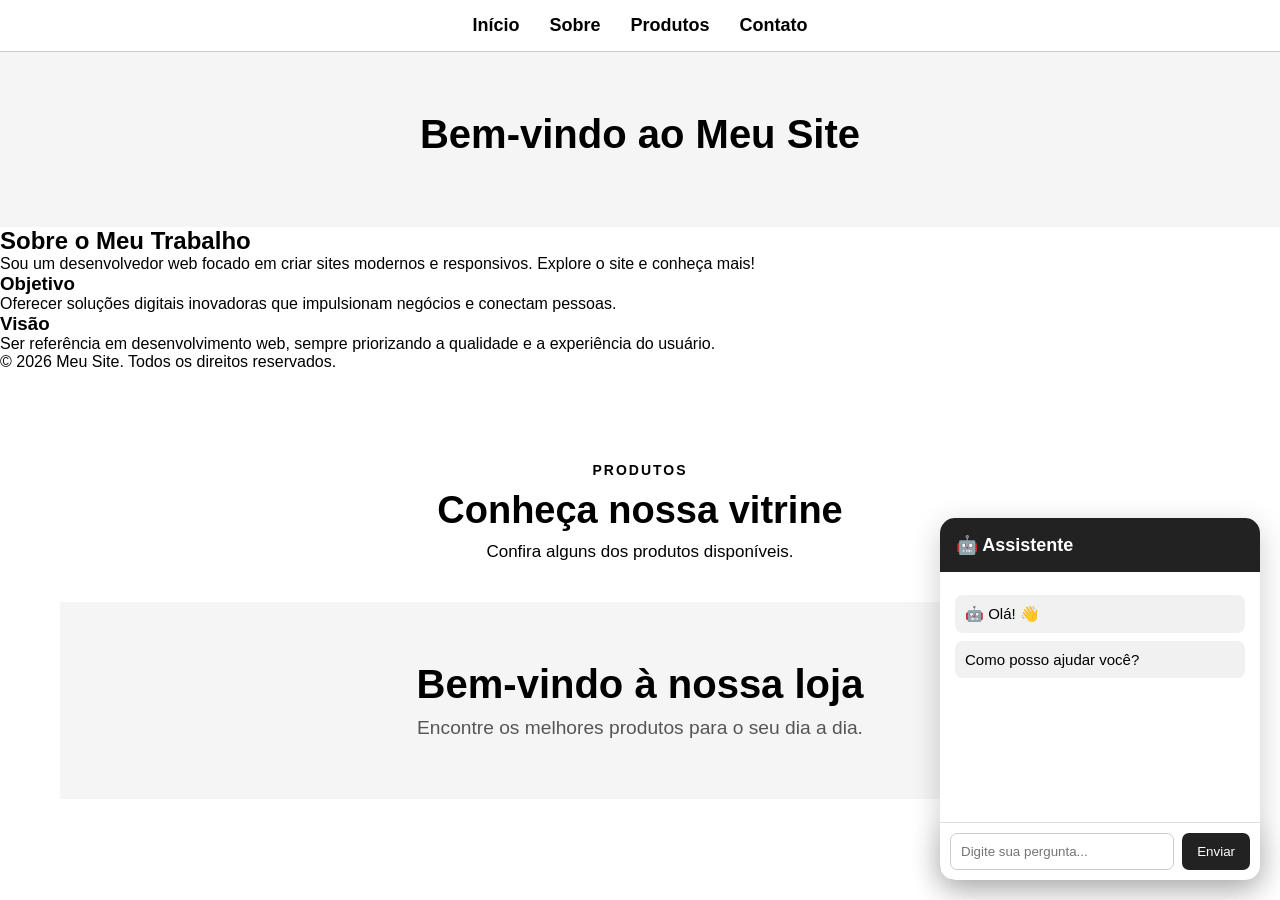
==== index.html @ c1248121 "Rename index (5).html to index.html" ====
<!DOCTYPE html>
<html lang="pt-BR">
<head>
    <meta charset="UTF-8">
    <meta name="viewport" content="width=device-width, initial-scale=1.0">
    <title>Produtos</title>
    <link rel="stylesheet" href="style.css">
</head>
<body>
    <nav>
        <ul>
            <li><a href="index.html">Início</a></li>
            <li><a href="sobre.html">Sobre</a></li>
            <li><a href="produtos.html">Produtos</a></li>
            <li><a href="contato.html">Contato</a></li>
        </ul>
    </nav>

    </div>
</body>
</html>
</body>
    <html></html>

    <div class="hero">
        <h1>Bem-vindo ao Meu Site</h1>
    </div>

    <div class="container">
        <h2>Sobre o Meu Trabalho</h2>
        <p>Sou um desenvolvedor web focado em criar sites modernos e responsivos. Explore o site e conheça mais!</p>
        <div class="sobre">
            <div class="sobre-texto">
                <h3>Objetivo</h3>
                <p>Oferecer soluções digitais inovadoras que impulsionam negócios e conectam pessoas.</p>
            </div>
            <div class="sobre-texto">
                <h3>Visão</h3>
                <p>Ser referência em desenvolvimento web, sempre priorizando a qualidade e a experiência do usuário.</p>
            </div>
        </div>
    </div>

    <footer>
        &copy; 2026 Meu Site. Todos os direitos reservados.
    </footer>
</body><div class="chatbot">
    <div class="chatbot-titulo">
        🤖 Assistente
    </div>

    <div class="chatbot-mensagem">
        Olá! 👋 Como posso ajudar?
    </div>

    <button onclick="responder()">
        Quero saber mais
    </button>
</div>

<script>
function responder() {
    alert("Olá! Seja bem-vindo ao meu site. Como posso ajudar você?");
}

if (pergunta.includes("oi") || pergunta.includes("olá")) {
    resposta = "Olá! 👋 Seja bem-vindo ao meu site! Como posso ajudar?";
}
else if (pergunta.includes("produto")) {
    resposta = "Você pode encontrar nossos produtos na vitrine. 🛍️";
}
else if (pergunta.includes("preço") || pergunta.includes("preco")) {
    resposta = "Os preços estão disponíveis na vitrine de produtos.";
}
else if (pergunta.includes("comprar")) {
    resposta = "Escolha um produto na vitrine e clique no botão de compra.";
}
else if (pergunta.includes("whatsapp") || pergunta.includes("zap")) {
    resposta = "Você pode falar conosco pelo WhatsApp através do botão de contato.";
}
else if (pergunta.includes("contato")) {
    resposta = "Acesse a página Contato para falar conosco.";
}
else {
    resposta = "Desculpe, ainda não entendi. Pode reformular sua pergunta?";
}
</script>

</html>

<!-- CHATBOT -->

<div class="chatbot">

    <div class="chatbot-cabecalho">
        🤖 Assistente
    </div>

    <div id="chatbot-mensagens" class="chatbot-mensagens">

        <p>
            🤖 Olá! 👋
        </p>

        <p>
            Como posso ajudar você?
        </p>

    </div>

    <div class="chatbot-area">

        <input
            type="text"
            id="chatbot-input"
            placeholder="Digite sua pergunta..."
        >

        <button onclick="responderChat()">
            Enviar
        </button>

    </div>

</div>


<script>

function responderChat() {

    const input = document.getElementById("chatbot-input");

    const mensagens =
        document.getElementById("chatbot-mensagens");

    const pergunta =
        input.value.toLowerCase().trim();

    if (pergunta === "") {
        return;
    }


    /* MOSTRA A PERGUNTA */

    mensagens.innerHTML +=
        "<p><strong>Você:</strong> " +
        input.value +
        "</p>";


    /* RESPOSTAS DO ROBÔ */

    let resposta;


    if (
        pergunta.includes("oi") ||
        pergunta.includes("olá") ||
        pergunta.includes("ola")
    ) {

        resposta =
            "Olá! 👋 Seja bem-vindo ao meu site! Como posso ajudar?";

    }

    else if (
        pergunta.includes("produto") ||
        pergunta.includes("produtos") ||
        pergunta.includes("vitrine")
    ) {

        resposta =
            "🛍️ Você pode encontrar nossos produtos na vitrine do site.";

    }

    else if (
        pergunta.includes("preço") ||
        pergunta.includes("preco") ||
        pergunta.includes("valor")
    ) {

        resposta =
            "💰 Os preços estão disponíveis na vitrine de produtos.";

    }

    else if (
        pergunta.includes("comprar") ||
        pergunta.includes("compra")
    ) {

        resposta =
            "🛒 Escolha um produto na vitrine e clique no botão de compra.";

    }

    else if (
        pergunta.includes("whatsapp") ||
        pergunta.includes("zap")
    ) {

        resposta =
            "📱 Você pode falar conosco pelo WhatsApp através do botão de contato.";

    }

    else if (
        pergunta.includes("contato") ||
        pergunta.includes("falar")
    ) {

        resposta =
            "📩 Acesse a página Contato para falar conosco.";

    }

    else if (
        pergunta.includes("obrigado") ||
        pergunta.includes("obrigada")
    ) {

        resposta =
            "😊 Por nada! Estou aqui para ajudar.";

    }

    else {

        resposta =
            "🤖 Ainda não entendi. Tente perguntar sobre produtos, preços, compras ou contato.";

    }


    /* MOSTRA A RESPOSTA */

    mensagens.innerHTML +=
        "<p><strong>🤖 Assistente:</strong> " +
        resposta +
        "</p>";


    /* LIMPA O CAMPO */

    input.value = "";

}

</script>
</main>
<!-- VITRINE DE PRODUTOS -->

<section class="vitrine">

    <div class="vitrine-titulo">

        <span>PRODUTOS</span>

        <h2>Conheça nossa vitrine</h2>

        <p>
            Confira alguns dos produtos disponíveis.
        </p>

    
    </div>

<section class="hero">
    <h1>Bem-vindo à nossa loja</h1>
    <p>Encontre os melhores produtos para o seu dia a dia.</p>
</section>
---- style.css ----
/* =========================
   PÁGINA DE CONTATO
========================= */

.contato {
    max-width: 1100px;
    margin: 60px auto;
    padding: 20px;
}

.contato-texto {
    text-align: center;
    margin-bottom: 40px;
}

.contato-texto span {
    font-size: 14px;
    font-weight: bold;
    letter-spacing: 2px;
}

.contato-texto h1 {
    font-size: 42px;
    margin: 10px 0;
}

.contato-texto p {
    font-size: 18px;
    max-width: 650px;
    margin: auto;
}


/* CAIXA DO FORMULÁRIO */

.contato-caixa {
    max-width: 650px;
    margin: auto;
    padding: 35px;
    background-color: white;
    border-radius: 16px;
    box-shadow: 0 8px 30px rgba(0, 0, 0, 0.12);
}


/* CAMPOS */

.contato-caixa form {
    display: flex;
    flex-direction: column;
}

.contato-caixa label {
    margin-bottom: 8px;
    font-weight: bold;
}

.contato-caixa input,
.contato-caixa textarea {
    width: 100%;
    padding: 14px;
    margin-bottom: 20px;
    border: 1px solid #ccc;
    border-radius: 8px;
    font-size: 16px;
    font-family: Arial, sans-serif;
    box-sizing: border-box;
}

.contato-caixa textarea {
    resize: vertical;
}


/* EFEITO AO CLICAR NO CAMPO */

.contato-caixa input:focus,
.contato-caixa textarea:focus {
    outline: none;
    border-color: #333;
}


/* BOTÃO */

.contato-caixa button {
    padding: 15px;
    border: none;
    border-radius: 8px;
    background-color: #222;
    color: white;
    font-size: 17px;
    font-weight: bold;
    cursor: pointer;
}

.contato-caixa button:hover {
    background-color: #444;
}


/* CELULAR */

@media (max-width: 768px) {

    .contato {
        margin: 30px auto;
        padding: 15px;
    }

    .contato-texto h1 {
        font-size: 32px;
    }

    .contato-texto p {
        font-size: 16px;
    }

    .contato-caixa {
        padding: 20px;
    }

}
.botao-enviar {
    width: 100%;
    padding: 15px;
    background-color: #222;
    color: white;
    border: none;
    border-radius: 8px;
    font-size: 17px;
    font-weight: bold;
    cursor: pointer;
    transition: 0.3s;
}

.botao-enviar:hover {
    background-color: #444;
    transform: translateY(-2px);
}
.botao-whatsapp {
    display: block;
    width: fit-content;
    margin: 25px auto;
    padding: 14px 25px;
    background-color: #25D366;
    color: white;
    text-decoration: none;
    font-size: 17px;
    font-weight: bold;
    border-radius: 8px;
    transition: 0.3s;
}

.botao-whatsapp:hover {
    transform: scale(1.05);
}
/* =========================
   CHATBOT
========================= */

.chatbot {
    position: fixed;
    right: 20px;
    bottom: 20px;
    width: 320px;
    background: white;
    border-radius: 15px;
    box-shadow: 0 8px 30px rgba(0, 0, 0, 0.2);
    overflow: hidden;
    z-index: 9999;
}

.chatbot-cabecalho {
    background: #222;
    color: white;
    padding: 16px;
    font-size: 18px;
    font-weight: bold;
}

.chatbot-mensagens {
    height: 250px;
    padding: 15px;
    overflow-y: auto;
    font-size: 15px;
}

.chatbot-mensagens p {
    background: #f1f1f1;
    padding: 10px;
    border-radius: 8px;
    margin: 8px 0;
}

.chatbot-area {
    display: flex;
    padding: 10px;
    gap: 8px;
    border-top: 1px solid #ddd;
}

.chatbot-area input {
    flex: 1;
    padding: 10px;
    border: 1px solid #ccc;
    border-radius: 7px;
    outline: none;
}

.chatbot-area button {
    padding: 10px 15px;
    border: none;
    border-radius: 7px;
    background: #222;
    color: white;
    cursor: pointer;
}

.chatbot-area button:hover {
    background: #444;
}


/* CELULAR */

@media (max-width: 600px) {

    .chatbot {
        width: calc(100% - 30px);
        right: 15px;
        bottom: 15px;
    }

}
/* =========================
   VITRINE DE PRODUTOS
========================= */

.vitrine {
    max-width: 1200px;
    margin: 70px auto;
    padding: 20px;
}

.vitrine-titulo {
    text-align: center;
    margin-bottom: 40px;
}

.vitrine-titulo span {
    font-size: 14px;
    font-weight: bold;
    letter-spacing: 2px;
}

.vitrine-titulo h2 {
    font-size: 38px;
    margin: 10px 0;
}

.vitrine-titulo p {
    font-size: 17px;
}


/* PRODUTOS LADO A LADO */

.produtos {
    display: flex;
    justify-content: center;
    gap: 25px;
    flex-wrap: wrap;
}


/* CARD DO PRODUTO */

.produto {
    width: 260px;
    background-color: white;
    padding: 20px;
    border-radius: 15px;
    text-align: center;
    box-shadow: 0 5px 20px rgba(0, 0, 0, 0.12);
    transition: 0.3s;
}

.produto:hover {
    transform: translateY(-5px);
}


/* IMAGEM */

.produto img {
    width: 100%;
    height: 230px;
    object-fit: cover;
    border-radius: 10px;
}


/* NOME */

.produto h3 {
    font-size: 21px;
    margin: 15px 0 8px;
}


/* DESCRIÇÃO */

.produto p {
    font-size: 15px;
    margin-bottom: 15px;
}


/* PREÇO */

.produto strong {
    display: block;
    font-size: 23px;
    margin-bottom: 18px;
}


/* BOTÃO */

.produto a {
    display: block;
    padding: 12px;
    background-color: #222;
    color: white;
    text-decoration: none;
    border-radius: 8px;
    font-weight: bold;
}

.produto a:hover {
    background-color: #444;
}


/* CELULAR */

@media (max-width: 768px) {

    .vitrine {
        margin: 40px auto;
        padding: 15px;
    }

    .vitrine-titulo h2 {
        font-size: 30px;
    }

    .produto {
        width: 100%;
        max-width: 320px;
    }

}
<link rel="stylesheet" href="style.css?v=1.0">
body {
    font-family: Arial, sans-serif;
    padding: 20px;
}

h1 {
    font-size: 2em;
}

p {
    font-size: 1em;
}

/* Media query para telas menores que 600px */
@media (max-width: 600px) {
    h1 {
        font-size: 1.5em;
    }

    p {
        font-size: 0.9em;
    }
}
body {
    font-family: Arial, sans-serif;
    margin: 0;
    padding: 0;
}

nav {
    background-color: #ffffff;
    border-bottom: 1px solid #ccc;
    padding: 15px;
}

nav ul {
    list-style: none;
    display: flex;
    justify-content: center;
    gap: 30px;
    padding: 0;
    margin: 0;
}

nav ul li a {
    text-decoration: none;
    color: #000;
    font-weight: bold;
}

.product-grid {
    display: grid;
    grid-template-columns: repeat(3, 1fr);
    gap: 20px;
    padding: 20px;
}

.product-item {
    background-color: #f8f8f8;
    padding: 20px;
    border: 1px solid #ddd;
    text-align: center;
}

@media (max-width: 800px) {
    .product-grid {
        grid-template-columns: repeat(2, 1fr);
    }
}

@media (max-width: 500px) {
    .product-grid {
        grid-template-columns: 1fr;
    }
}
body {
    font-family: Arial, sans-serif;
    margin: 0;
    padding: 0;
}

nav {
    background-color: #ffffff;
    border-bottom: 1px solid #ccc;
    padding: 15px;
}

nav ul {
    list-style: none;
    display: flex;
    justify-content: center;
    gap: 30px;
    padding: 0;
    margin: 0;
}

nav ul li a {
    text-decoration: none;
    color: #000;
    font-weight: bold;
}

.product-grid {
    display: grid;
    grid-template-columns: repeat(3, 1fr);
    gap: 20px;
    padding: 20px;
}

.product-item {
    background-color: #f8f8f8;
    padding: 15px;
    border: 1px solid #ddd;
    text-align: center;
    border-radius: 8px;
    transition: transform 0.2s;
}

.product-item img {
    width: 100%;
    border-radius: 8px;
}

.product-item h3 {
    margin: 10px 0 5px 0;
}

.product-item .price {
    color: #e63946;
    font-size: 1.2em;
    margin: 5px 0;
}

.product-item button {
    background-color: #007BFF;
    color: white;
    border: none;
    padding: 10px 15px;
    border-radius: 5px;
    cursor: pointer;
    transition: background-color 0.2s;
}

.product-item button:hover {
    background-color: #0056b3;
}

@media (max-width: 800px) {
    .product-grid {
        grid-template-columns: repeat(2, 1fr);
    }
}

@media (max-width: 500px) {
    .product-grid {
        grid-template-columns: 1fr;
    }
}
.hero {
    background-color: #f5f5f5;
    padding: 60px 20px;
    text-align: center;
}

.hero h1 {
    font-size: 2.5em;
    margin-bottom: 10px;
}

.hero p {
    font-size: 1.2em;
    color: #555;
}
/* Configuração geral */
* {
    box-sizing: border-box;
    margin: 0;
    padding: 0;
}

body {
    font-family: Arial, sans-serif;
    width: 100%;
    overflow-x: hidden;
}

/* Menu */
nav {
    display: flex;
    justify-content: center;
    align-items: center;
    gap: 20px;
    padding: 15px;
    flex-wrap: wrap;
}

nav a {
    text-decoration: none;
    font-size: 18px;
}

/* Conteúdo */
main {
    width: 100%;
    max-width: 1200px;
    margin: auto;
    padding: 20px;
}

/* Imagens */
img {
    max-width: 100%;
    height: auto;
}

/* Produtos */
.produtos {
    display: grid;
    grid-template-columns: repeat(3, 1fr);
    gap: 20px;
}

.produto {
    width: 100%;
    padding: 15px;
    border-radius: 10px;
    text-align: center;
}

.produto img {
    width: 100%;
    max-height: 300px;
    object-fit: contain;
}

/* Celular */
@media (max-width: 768px) {

    nav {
        flex-direction: column;
        gap: 10px;
    }

    nav a {
        font-size: 16px;
    }

    main {
        padding: 15px;
    }

    .produtos {
        grid-template-columns: 1fr;
    }

    .produto {
        width: 100%;
    }

    h1 {
        font-size: 28px;
        text-align: center;
    }

    h2 {
        font-size: 23px;
    }

    p {
        font-size: 16px;
        line-height: 1.5;
    }

    button {
        width: 100%;
        padding: 12px;
        font-size: 17px;
    }
}
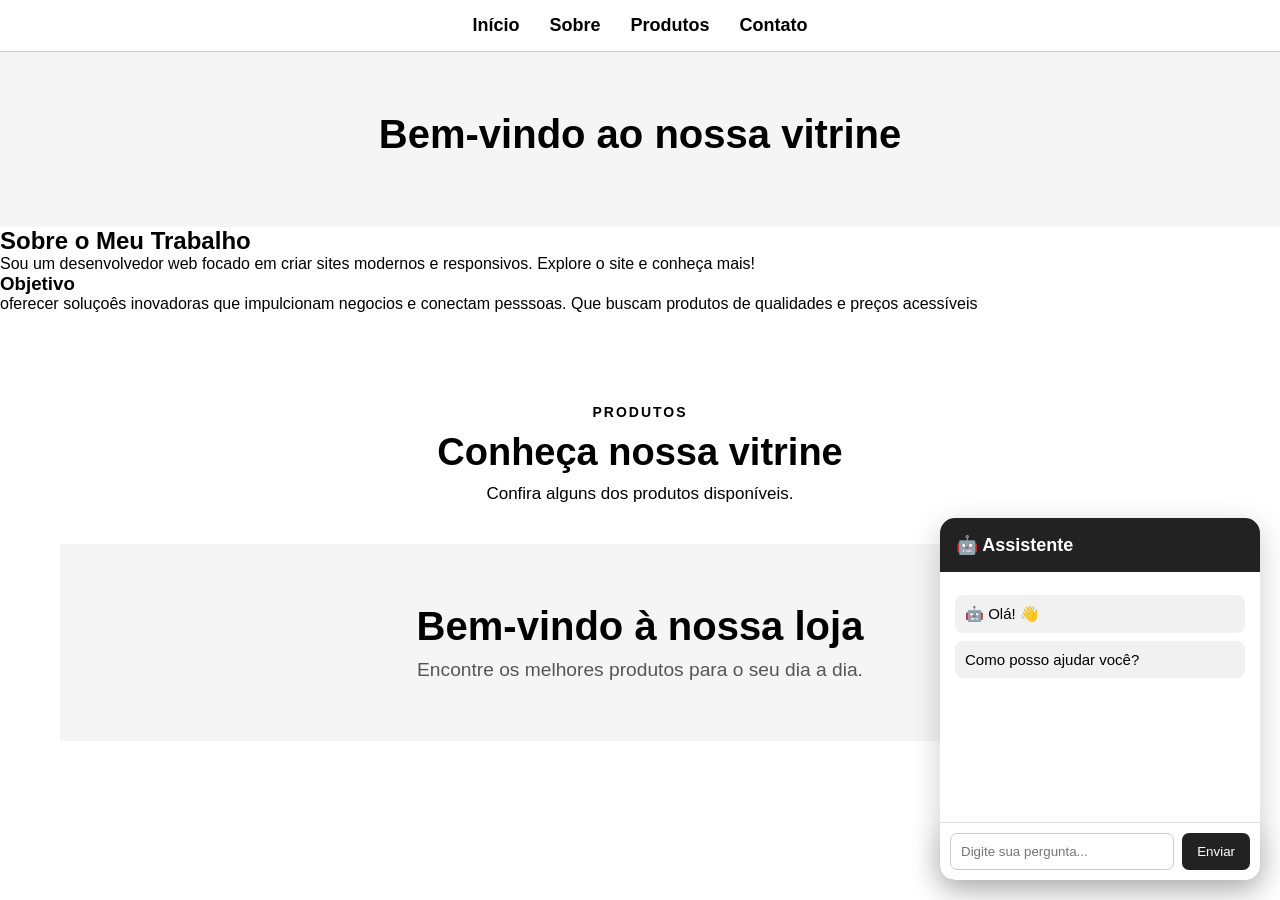
==== commit c3b2ac83: "Add files via upload" ====
--- a/index.html
+++ b/index.html
@@ -23,7 +23,7 @@
     <html></html>
 
     <div class="hero">
-        <h1>Bem-vindo ao Meu Site</h1>
+        <h1>Bem-vindo ao nossa vitrine</h1>
     </div>
 
     <div class="container">
@@ -32,17 +32,12 @@
         <div class="sobre">
             <div class="sobre-texto">
                 <h3>Objetivo</h3>
-                <p>Oferecer soluções digitais inovadoras que impulsionam negócios e conectam pessoas.</p>
-            </div>
-            <div class="sobre-texto">
-                <h3>Visão</h3>
-                <p>Ser referência em desenvolvimento web, sempre priorizando a qualidade e a experiência do usuário.</p>
+                oferecer soluçoês inovadoras que impulcionam negocios e conectam
+                pesssoas. Que buscam produtos de qualidades e preços acessíveis 
             </div>
         </div>
     </div>
 
-    <footer>
-        &copy; 2026 Meu Site. Todos os direitos reservados.
     </footer>
 </body><div class="chatbot">
     <div class="chatbot-titulo">
@@ -273,3 +268,4 @@
     <h1>Bem-vindo à nossa loja</h1>
     <p>Encontre os melhores produtos para o seu dia a dia.</p>
 </section>
+<meta name="viewport" content="width=device-width, initial-scale=1.0">
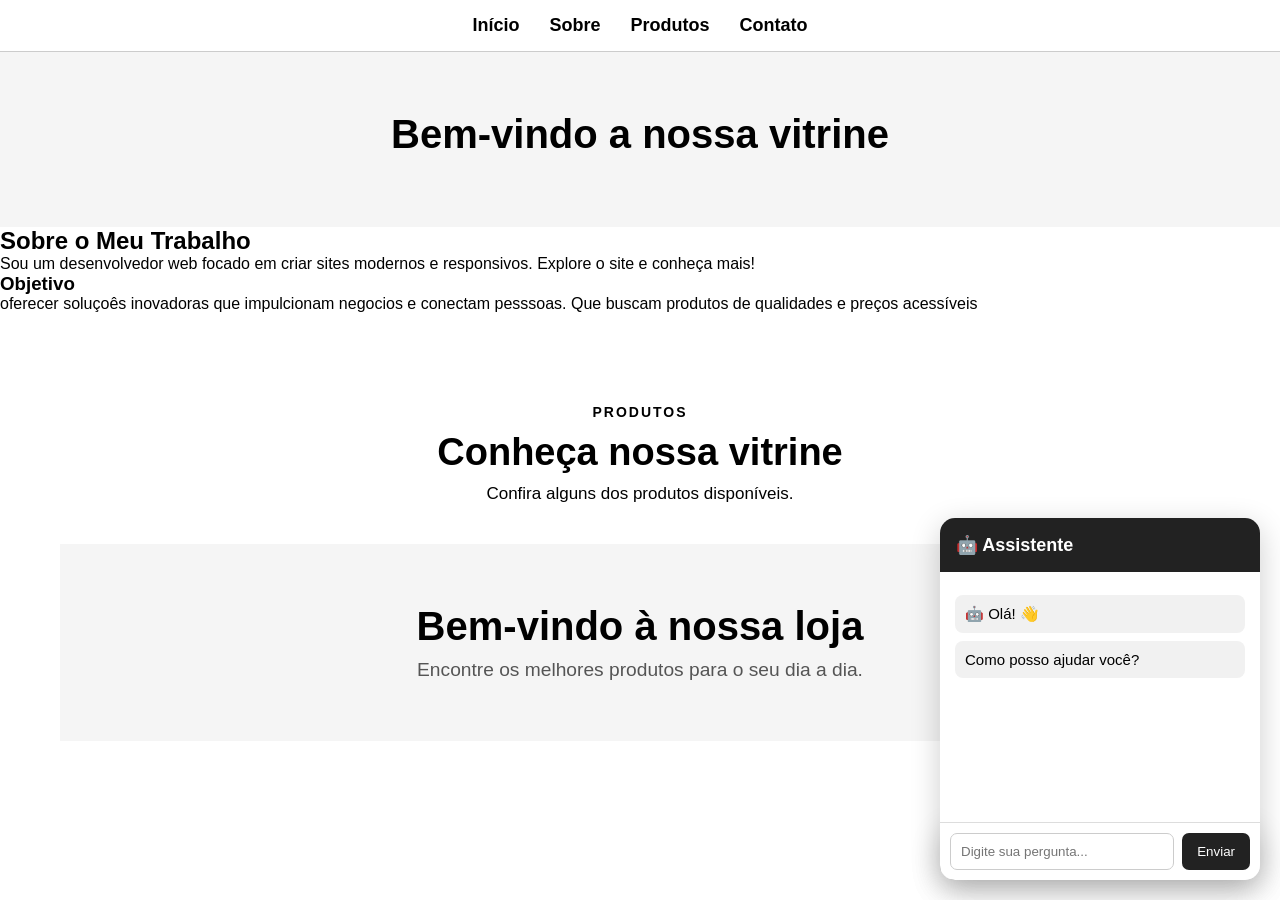
==== commit b7ea721c: "Update index.html" ====
--- a/index.html
+++ b/index.html
@@ -23,7 +23,7 @@
     <html></html>
 
     <div class="hero">
-        <h1>Bem-vindo ao nossa vitrine</h1>
+        <h1>Bem-vindo a nossa vitrine</h1>
     </div>
 
     <div class="container">
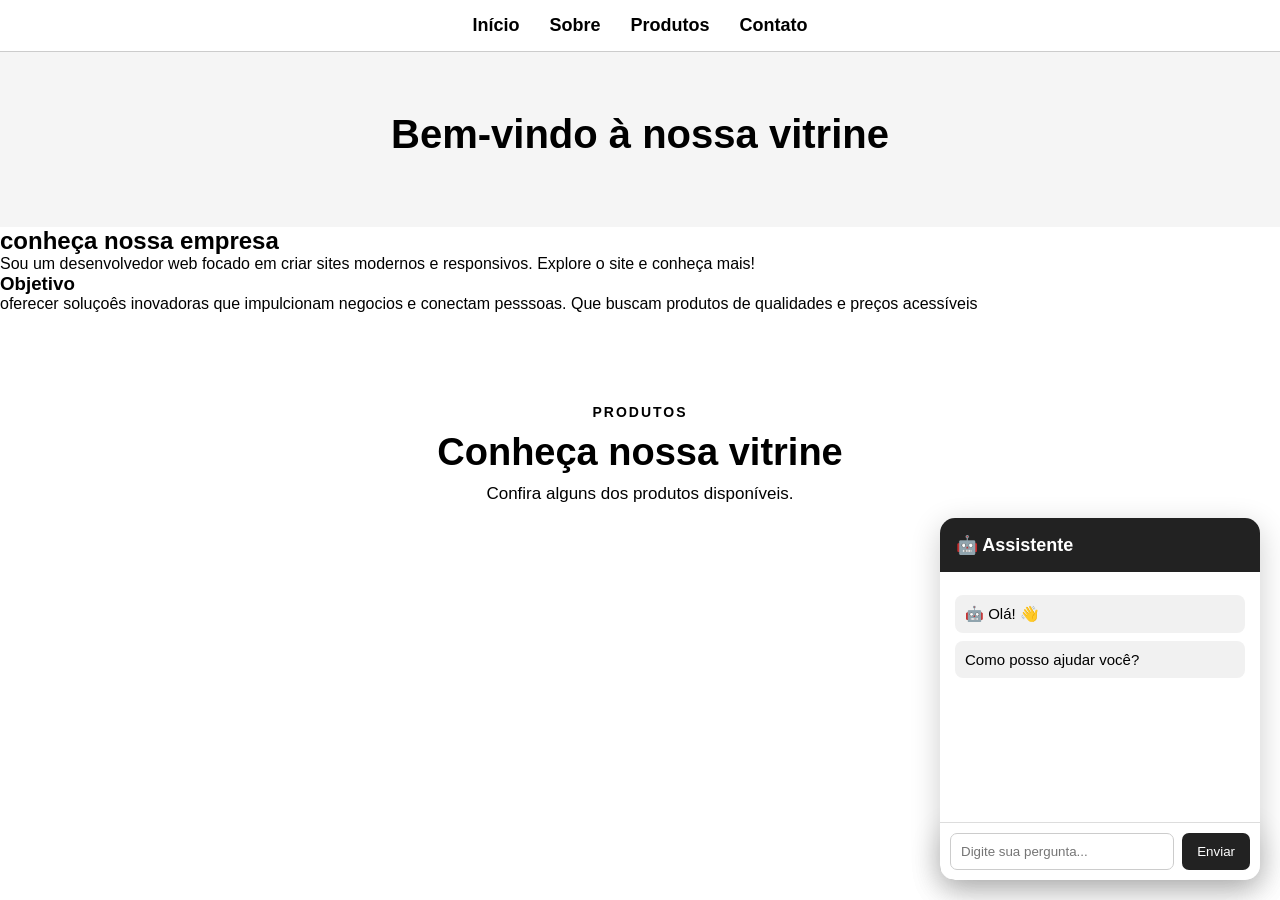
==== commit dcf120cb: "Update index.html" ====
--- a/index.html
+++ b/index.html
@@ -23,11 +23,11 @@
     <html></html>
 
     <div class="hero">
-        <h1>Bem-vindo a nossa vitrine</h1>
+        <h1>Bem-vindo à nossa vitrine</h1>
     </div>
 
     <div class="container">
-        <h2>Sobre o Meu Trabalho</h2>
+        <h2>conheça nossa empresa</h2>
         <p>Sou um desenvolvedor web focado em criar sites modernos e responsivos. Explore o site e conheça mais!</p>
         <div class="sobre">
             <div class="sobre-texto">
@@ -264,8 +264,4 @@
     
     </div>
 
-<section class="hero">
-    <h1>Bem-vindo à nossa loja</h1>
-    <p>Encontre os melhores produtos para o seu dia a dia.</p>
-</section>
-<meta name="viewport" content="width=device-width, initial-scale=1.0">
+<section <img src="banner.jpeg" alt="Banner da Nossa Vitrine">
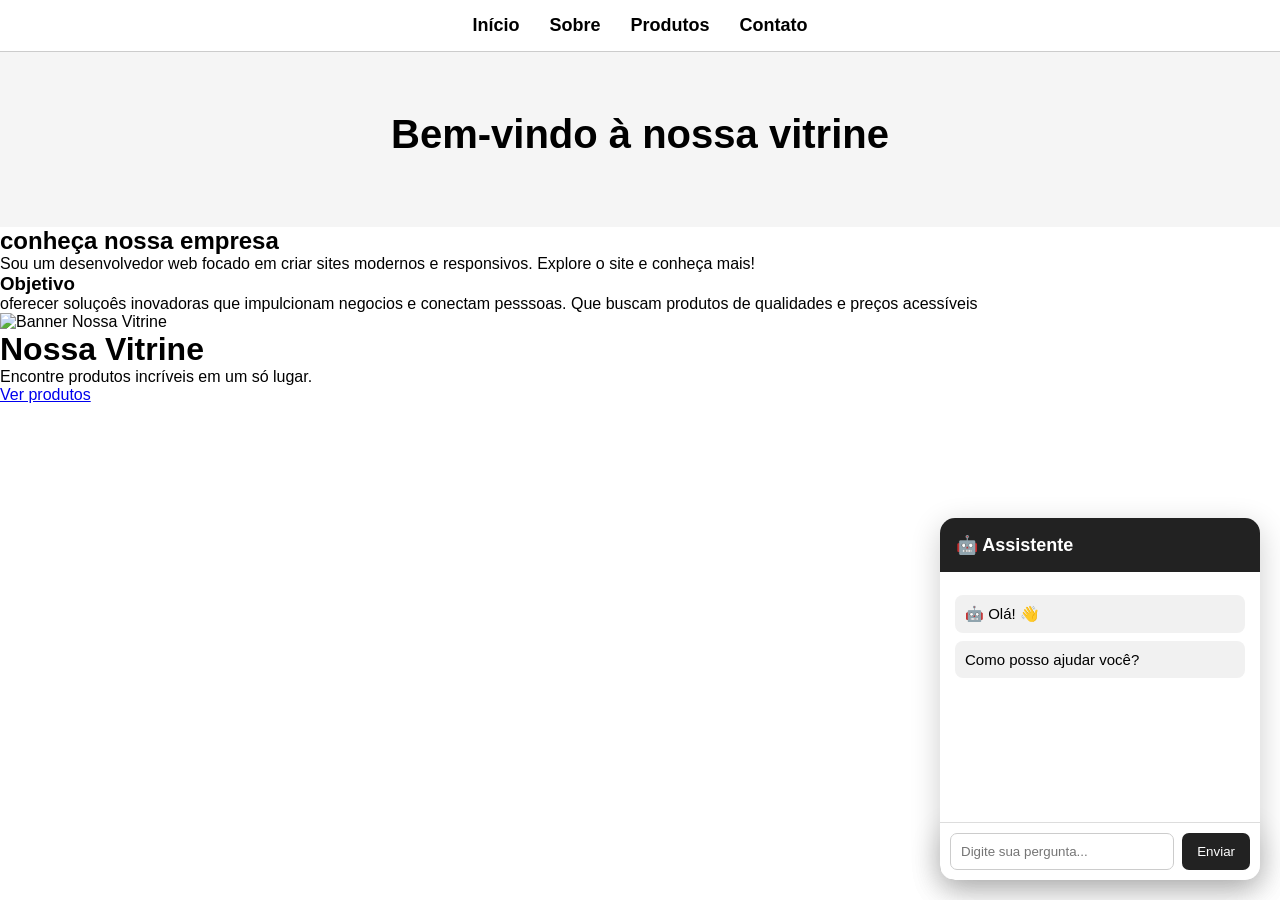
==== commit 732f9c30: "Update index.html" ====
--- a/index.html
+++ b/index.html
@@ -248,20 +248,15 @@
 </script>
 </main>
 <!-- VITRINE DE PRODUTOS -->
-
-<section class="vitrine">
-
-    <div class="vitrine-titulo">
-
-        <span>PRODUTOS</span>
-
-        <h2>Conheça nossa vitrine</h2>
-
-        <p>
-            Confira alguns dos produtos disponíveis.
-        </p>
-
-    
-    </div>
-
-<section <img src="banner.jpeg" alt="Banner da Nossa Vitrine">
+<section class="banner-principal">
+    <img src="banner.jpeg" alt="Banner Nossa Vitrine">
+
+    <div class="banner-conteudo">
+        <h1>Nossa Vitrine</h1>
+        <p>Encontre produtos incríveis em um só lugar.</p>
+
+        <a href="produtos.html" class="botao-banner">
+            Ver produtos
+        </a>
+    </div>
+</section>
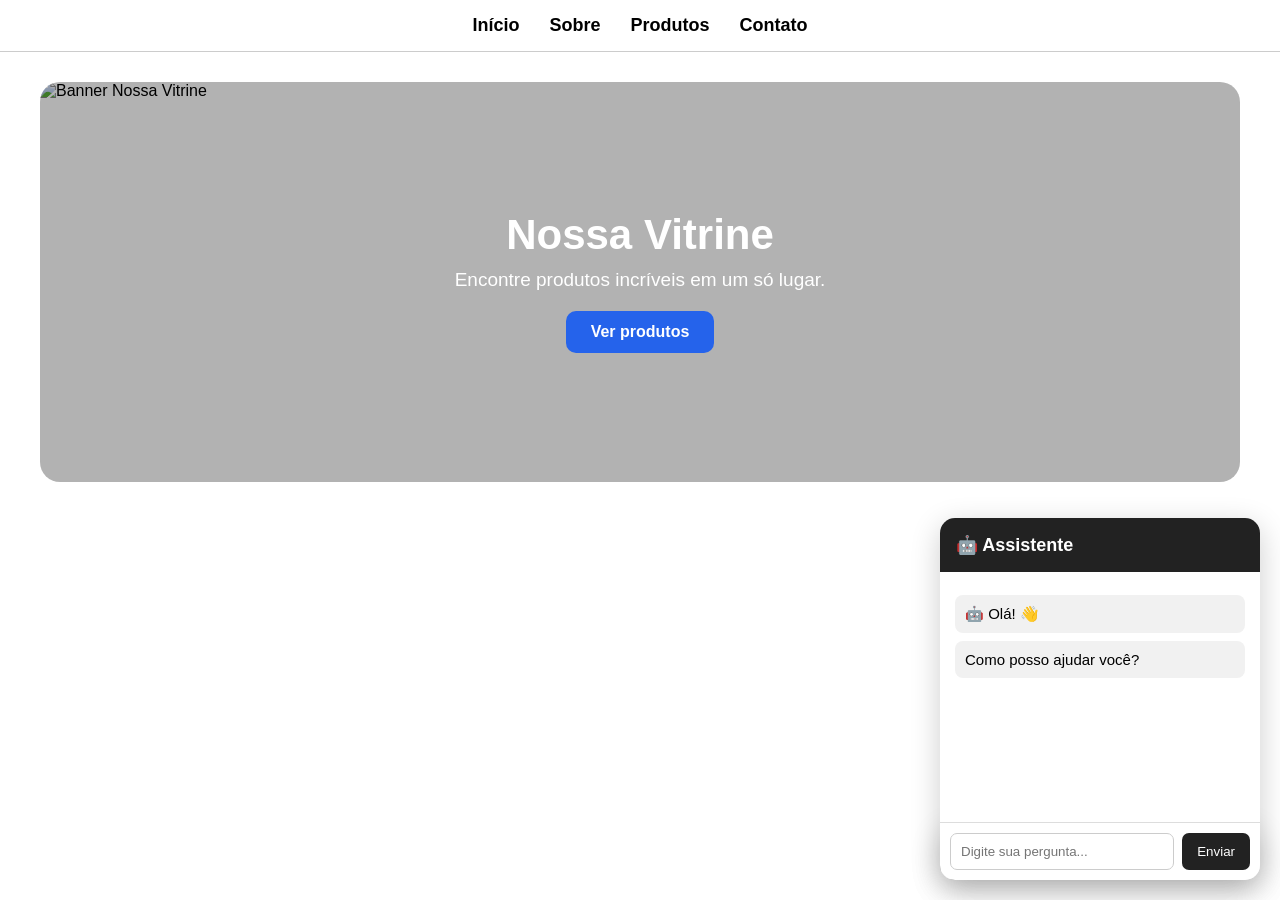
==== commit a5e8046c: "index.html structu Fixed structure and content of the HTML document, including navigation, chatbot, " ====
--- a/index.html
+++ b/index.html
@@ -1,6 +1,7 @@
 <!DOCTYPE html>
 <html lang="pt-BR">
 <head>
+    </div>
     <meta charset="UTF-8">
     <meta name="viewport" content="width=device-width, initial-scale=1.0">
     <title>Produtos</title>
@@ -15,7 +16,16 @@
             <li><a href="contato.html">Contato</a></li>
         </ul>
     </nav>
-
+<section class="banner-principal">
+    <img src="banner.jpg" alt="Banner Nossa Vitrine">
+<img src="c:\Users\Lucas\Desktop\meu site\imagens\logo.jpeg" alt="Nossa Vitrine" class="logo">
+    <div class="banner-conteudo">
+        <h1>Nossa Vitrine</h1>
+        <p>Encontre produtos incríveis em um só lugar.</p>
+
+        <a href="produtos.html" class="botao-banner">
+            Ver produtos
+        </a>
     </div>
 </body>
 </html>
@@ -248,15 +258,22 @@
 </script>
 </main>
 <!-- VITRINE DE PRODUTOS -->
-<section class="banner-principal">
-    <img src="banner.jpeg" alt="Banner Nossa Vitrine">
-
-    <div class="banner-conteudo">
-        <h1>Nossa Vitrine</h1>
-        <p>Encontre produtos incríveis em um só lugar.</p>
-
-        <a href="produtos.html" class="botao-banner">
-            Ver produtos
-        </a>
+
+<section class="vitrine">
+
+    <div class="vitrine-titulo">
+
+        <span>PRODUTOS</span>
+
+        <h2>Conheça nossa vitrine</h2>
+
+        <p>
+            Confira alguns dos produtos disponíveis.
+        </p>
+
+    
     </div>
 </section>
+<a href="pagamento.html" class="botao-comprar">
+    Comprar agora
+</a>
--- a/style.css
+++ b/style.css
@@ -641,4 +641,81 @@
         padding: 12px;
         font-size: 17px;
     }
-}+}
+.banner-principal {
+    position: relative;
+    width: 95%;
+    max-width: 1200px;
+    height: 400px;
+    margin: 30px auto;
+    border-radius: 20px;
+    overflow: hidden;
+}
+
+.banner-principal img {
+    width: 100%;
+    height: 100%;
+    object-fit: cover;
+    display: block;
+}
+
+.banner-principal::after {
+    content: "";
+    position: absolute;
+    inset: 0;
+    background: rgba(0, 0, 0, 0.30);
+}
+
+.banner-conteudo {
+    position: absolute;
+    z-index: 2;
+    top: 50%;
+    left: 50%;
+    transform: translate(-50%, -50%);
+    text-align: center;
+    width: 90%;
+    color: white;
+}
+
+.banner-conteudo h1 {
+    font-size: 42px;
+    margin-bottom: 10px;
+}
+
+.banner-conteudo p {
+    font-size: 19px;
+    margin-bottom: 20px;
+}
+
+.botao-banner {
+    display: inline-block;
+    background: #2563eb;
+    color: white;
+    padding: 12px 25px;
+    border-radius: 10px;
+    text-decoration: none;
+    font-weight: bold;
+}
+
+.botao-banner:hover {
+    background: #1d4ed8;
+}
+
+
+/* CELULAR */
+
+@media (max-width: 700px) {
+
+    .banner-principal {
+        width: 95%;
+        height: 300px;
+    }
+
+    .banner-conteudo h1 {
+        font-size: 28px;
+    }
+
+    .banner-conteudo p {
+        font-size: 16px;
+    }
+}
